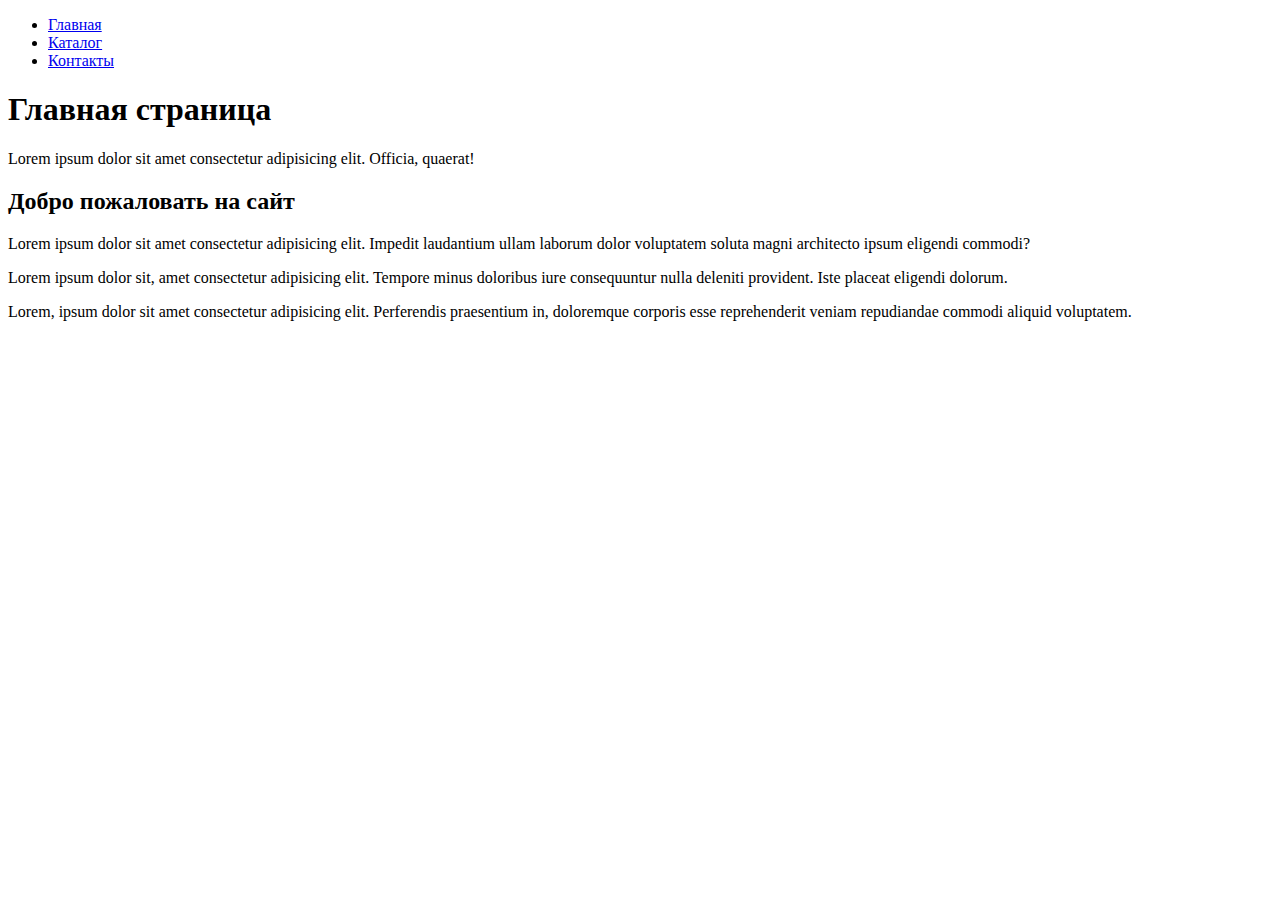
==== index.html @ 8b05869e "first commit2" ====
<!DOCTYPE html>
<html lang="ru">
<head>
    <meta charset="UTF-8">
    <meta name="viewport" content="width=device-width, initial-scale=1.0">
    <title>Главная страница</title>
</head>
<body>
    <ul>
        <li><a href="index.html">Главная</a></li>
        <li><a href="catalog/catalog.html">Каталог</a></li>
        <li><a href="#">Контакты</a></li>
    </ul>
    <h1>Главная страница</h1>
    <p>Lorem ipsum dolor sit amet consectetur adipisicing elit. Officia, quaerat!</p>
    <h2>Добро пожаловать на сайт</h2>
    <p>Lorem ipsum dolor sit amet consectetur adipisicing elit. Impedit laudantium ullam laborum dolor voluptatem soluta magni architecto ipsum eligendi commodi?</p>
    <p>Lorem ipsum dolor sit, amet consectetur adipisicing elit. Tempore minus doloribus iure consequuntur nulla deleniti provident. Iste placeat eligendi dolorum.</p>
    <p>Lorem, ipsum dolor sit amet consectetur adipisicing elit. Perferendis praesentium in, doloremque corporis esse reprehenderit veniam repudiandae commodi aliquid voluptatem.</p>
</body>
</html>
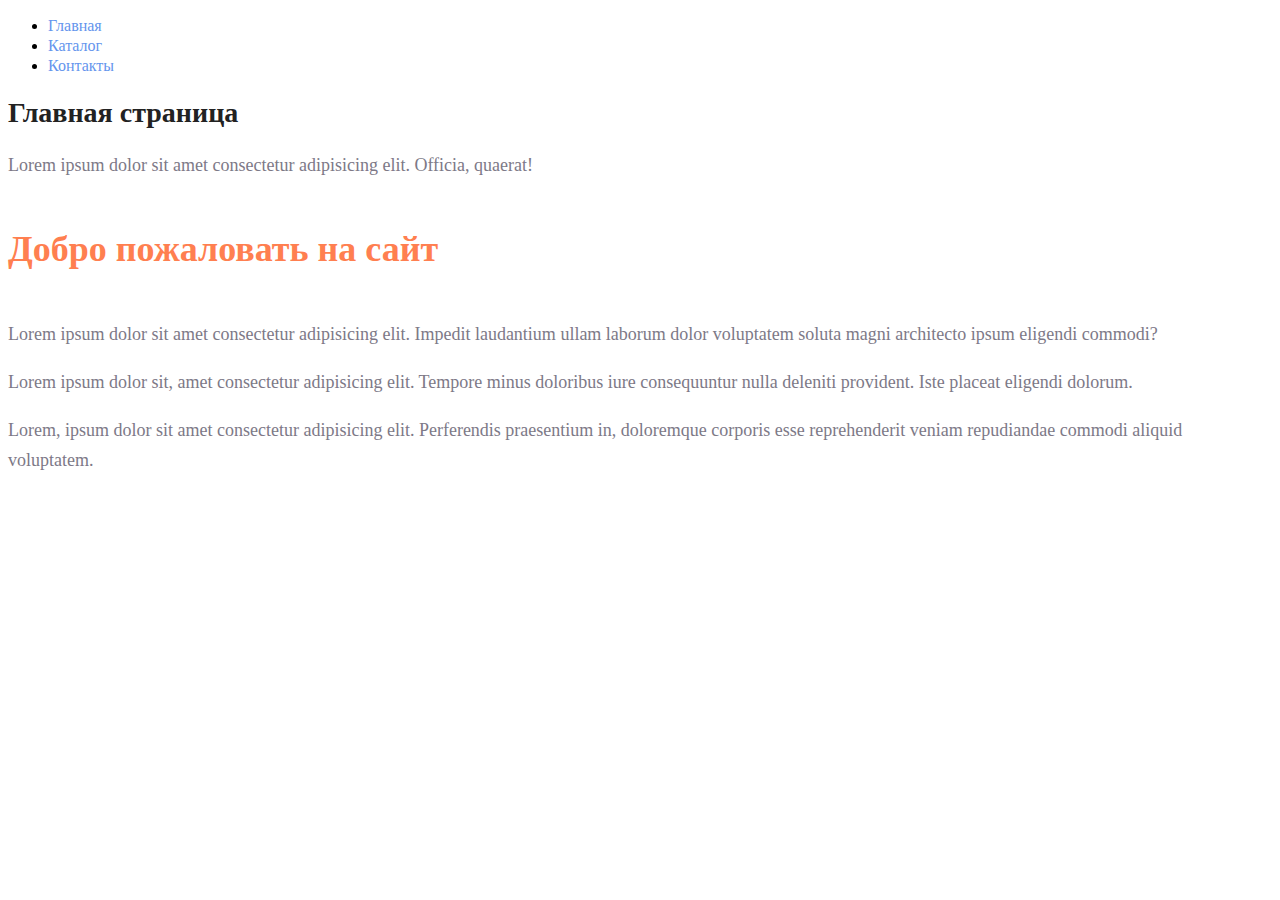
==== commit c479606f: "добавление стилей" ====
--- a/index.html
+++ b/index.html
@@ -4,18 +4,19 @@
     <meta charset="UTF-8">
     <meta name="viewport" content="width=device-width, initial-scale=1.0">
     <title>Главная страница</title>
+    <link rel="stylesheet" href="style.css">
 </head>
 <body>
     <ul>
-        <li><a href="index.html">Главная</a></li>
-        <li><a href="catalog/catalog.html">Каталог</a></li>
-        <li><a href="#">Контакты</a></li>
+        <li><a href="index.html" class="menu-link">Главная</a></li>
+        <li><a href="catalog/catalog.html" class="menu-link">Каталог</a></li>
+        <li><a href="#" class="menu-link">Контакты</a></li>
     </ul>
-    <h1>Главная страница</h1>
-    <p>Lorem ipsum dolor sit amet consectetur adipisicing elit. Officia, quaerat!</p>
-    <h2>Добро пожаловать на сайт</h2>
-    <p>Lorem ipsum dolor sit amet consectetur adipisicing elit. Impedit laudantium ullam laborum dolor voluptatem soluta magni architecto ipsum eligendi commodi?</p>
-    <p>Lorem ipsum dolor sit, amet consectetur adipisicing elit. Tempore minus doloribus iure consequuntur nulla deleniti provident. Iste placeat eligendi dolorum.</p>
-    <p>Lorem, ipsum dolor sit amet consectetur adipisicing elit. Perferendis praesentium in, doloremque corporis esse reprehenderit veniam repudiandae commodi aliquid voluptatem.</p>
+    <h1 class="main-title">Главная страница</h1>
+    <p class="text-content">Lorem ipsum dolor sit amet consectetur adipisicing elit. Officia, quaerat!</p>
+    <h2 class="sub-title">Добро пожаловать на сайт</h2>
+    <p class="text-content">Lorem ipsum dolor sit amet consectetur adipisicing elit. Impedit laudantium ullam laborum dolor voluptatem soluta magni architecto ipsum eligendi commodi?</p>
+    <p class="text-content">Lorem ipsum dolor sit, amet consectetur adipisicing elit. Tempore minus doloribus iure consequuntur nulla deleniti provident. Iste placeat eligendi dolorum.</p>
+    <p class="text-content">Lorem, ipsum dolor sit amet consectetur adipisicing elit. Perferendis praesentium in, doloremque corporis esse reprehenderit veniam repudiandae commodi aliquid voluptatem.</p>
 </body>
 </html>
--- a/style.css
+++ b/style.css
@@ -0,0 +1,32 @@
+a {
+    text-decoration: none;
+}
+
+.menu-link {
+    color: cornflowerblue;
+    font-size: 16px;
+    line-height: 20px;
+}
+
+.main-title {
+    color: #222222;
+    font-size: 28px;
+    line-height: 36px;
+    font-weight: bold;
+}
+
+.text-content {
+    font-style: normal;
+    font-weight: 300;
+    font-size: 18px;
+    line-height: 30px;
+    color: #7D7987;
+}
+
+.sub-title {
+    color: coral;
+    font-style: normal;
+    font-weight: 700;
+    font-size: 36px;
+    line-height: 80px;
+}
